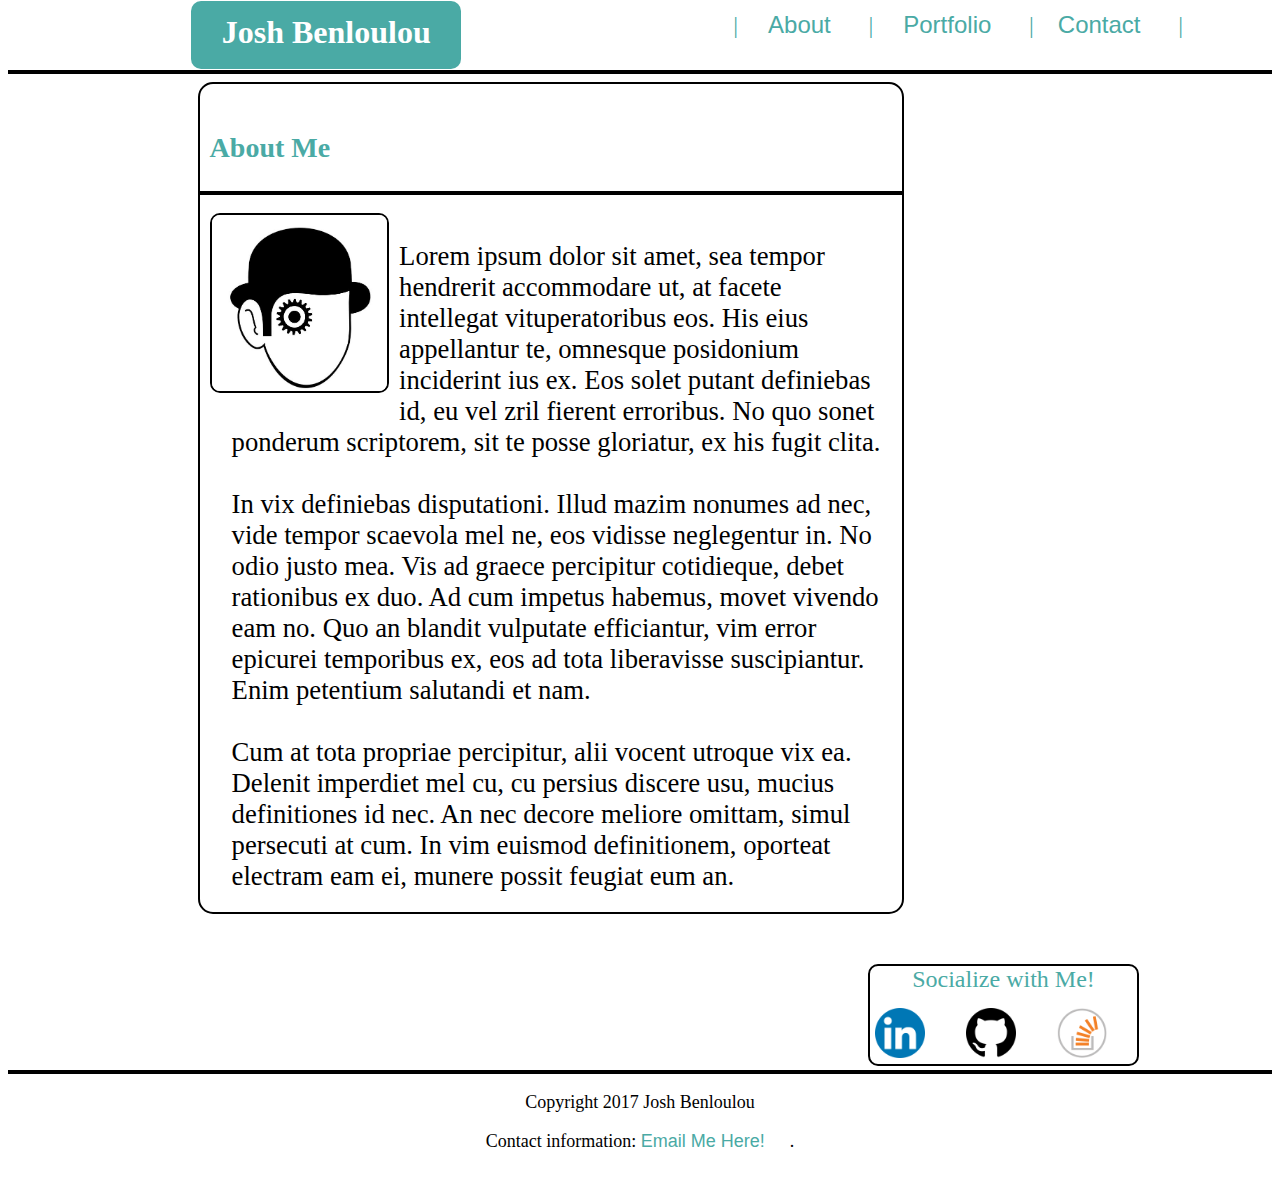
==== index.html @ 138104e7 "Portfolio" ====
<!DOCTYPE html>
<html lang="en">
	<head>
		<meta charset="UTF-8">
		<link rel ="stylesheet" type="text/css" href="assets/css/styleIndex.css">
    	<title>Josh's Home Page</title>
    </head>


 <body>

	<header class="navBar">
	<div class ="links">
				| &nbsp &nbsp
				<a href ="index.html"> About </a> 
				&nbsp| &nbsp &nbsp
				<a href ="portfolio.html"> Portfolio </a>
				&nbsp|&nbsp &nbsp
				<a href ="contact.html"> Contact </a>
				&nbsp| 
		</div>

		<h1>
			Josh Benloulou	
		</h1>
	</header>

<hr>


<!--
C:/Users/Josh/Desktop/CodingTools/Repositories/Basic-Portfolio/assets/images/profileImage.jpg ?!??!?!??!!?!?
-->
<div class = "siteBody">
	<h2>
		About Me
	</h2>
	<hr id="hr">
<div class = "siteContent">
	 	<a><img src="assets/images/profileImage.jpg" alt ="Viddy Well" class ="viddyWell" style="width:25%;height:25%;"/></a>
	
	<p class="aboutMe">

		Lorem ipsum dolor sit amet, sea tempor hendrerit accommodare ut, at facete intellegat vituperatoribus eos. His eius appellantur te, omnesque posidonium inciderint ius ex. Eos solet putant definiebas id, eu vel zril fierent erroribus. No quo sonet ponderum scriptorem, sit te posse gloriatur, ex his fugit clita.
		<br><br>
		In vix definiebas disputationi. Illud mazim nonumes ad nec, vide tempor scaevola mel ne, eos vidisse neglegentur in. No odio justo mea. Vis ad graece percipitur cotidieque, debet rationibus ex duo. Ad cum impetus habemus, movet vivendo eam no. Quo an blandit vulputate efficiantur, vim error epicurei temporibus ex, eos ad tota liberavisse suscipiantur. Enim petentium salutandi et nam.
		<br><br>
		Cum at tota propriae percipitur, alii vocent utroque vix ea. Delenit imperdiet mel cu, cu persius discere usu, mucius definitiones id nec. An nec decore meliore omittam, simul persecuti at cum. In vim euismod definitionem, oporteat electram eam ei, munere possit feugiat eum an.
	</p>

</div>
</div>	

<div class="sidebar">
	<div class="socialize">Socialize with Me!
	</div>
			<div class ="iconimages">
				<a target="_blank" href="https://www.linkedin.com/"><img src="assets/images/linkedin.png" class="linkdinIcon" alt ="linkedin"></a>
				<a target="_blank" href="https://github.com/jbenloul"><img src="assets/images/github.png" class="githubIcon" alt ="github"></a>
				<a target="_blank" href="https://stackoverflow.com/users/7809805/josh-b"><img src="assets/images/stackoverflow.png" class="stackOverflowIcon" alt ="stackoverflow"></a>
</div>
</div>

<footer>
<hr>
	<p>
		Copyright 2017 Josh Benloulou
	</p>
	<p>
		Contact information: <a href="mailto:jbenloul@gmail.com">Email Me Here!</a>.
	</p>
</footer>

</body>
</html>



<!--	Growing up, I always had an intrest in creating and analyzing just about anything I came into contact with. I would always tinker with computers and various items to see what makes them tick.
		<br> My interest, has grown to the point where I would like to begin actualizing the very things that I grew up analyzing, bringing forth to life many of the thoughts and ideas that I've had. -->
---- assets/css/styleIndex.css ----
header {
	width:1100px;
	position: relative;
}

h1{ 
	position: relative;
	width: 270px;
	height: 55px;
	background-color: #4aaaa5;
	color: #ffffff;
	text-align: center;
	margin-top: -0.5%;
	margin-left: 15%;
	padding-top: 13px;
	border-radius: 10px;
	font-family: Georgia, Times, "Times New Roman", serif;
}

body{
	background-image: url("https://www.toptal.com/designers/subtlepatterns/patterns/concrete_seamless.png");
}

.navBar{
	background-color: white;
	width:1355px;
	left:-20px;
}

.links{
	display:inline-block;
	position: absolute;
	top: 15%;
	left: 55%;
	font-size: 24px;
	color: #4aaaa5;
	overflow: hidden;
	margin: auto;
	min-width:10%;

}

hr{
	margin-top:-21px;
	border: 2px solid;
	color:#000;
}

a {
	margin-right: 25px;
	text-decoration: none;
	font-family: Arial, 'Helvetica Neue', Helvetica, sans-serif;
	-o-transition:.5s;
	-ms-transition:.5s;
	-moz-transition:.5s;
 	-webkit-transition:.5s;
 	transition: .5s;
 	color: #4aaaa5;
}

a:hover{
	color: blue;
}

a:focus{
	color:#4aaaa5;
}


h2{
	padding-top: 25px;
	padding-bottom: 25px;
	font-size: 28px;
	font-family: Georgia, Times, "Times New Roman", serif;
	color: #4aaaa5;
	background-color: #ffffff;
	margin-left: 10px;

}

.viddyWell{
	float: left;
	margin: 10px 10px 10px 10px;
	border: 2px solid;
	color:#000;
	border-radius: 10px;
}

.siteBody{
	background-color: #ffffff;
	align-items: center;
	margin-left: 15%;
	border-radius: 15px;
	float:left;
	border: 2px solid;
	color:#000;
}

.aboutMe{
	width: 650px;
	font-size: 20pt;
	margin: 20px 20px 20px 32px;
	font-family: Georgia, Times, "Times New Roman", serif;
	background-color: #ffffff;
}

.sidebar{
	float: right;
	background-color: #ffffff;	
	font-size: 24px;
	color: #4aaaa5;
	font-family: Georgia, Times, "Times New Roman", serif;
	border-radius: 10px;
	border: 2px solid black;
	margin-top: 50px;
	margin-right: 133px;
	text-align: center;
}

.linkdinIcon{
	width: 50px;
	height: 50px;
	padding-right: 5px;
	padding-left: 5px;
	padding-top: 15px;
	border: none;
}

.githubIcon{
	width: 50px;
	height: 50px;
	padding-right: 5px;
	padding-left: 5px;
	padding-top: 15px;
	border: none;
}

.stackOverflowIcon{	
	width: 50px;
	height: 50px;
	padding-right: 5px;
	padding-left: 5px;
	padding-top: 15px;
	border: none;
}

footer{
	margin: auto;
	text-align: center; 
	margin-bottom: 10px;
	position: relative;
    left: 0;
    bottom: 0;
    height: 100px;
    width: 100%;
    font-family: Georgia, Times, "Times New Roman", serif;
    font-size: 18px;
    float: right;
    margin-top: 25px;
}
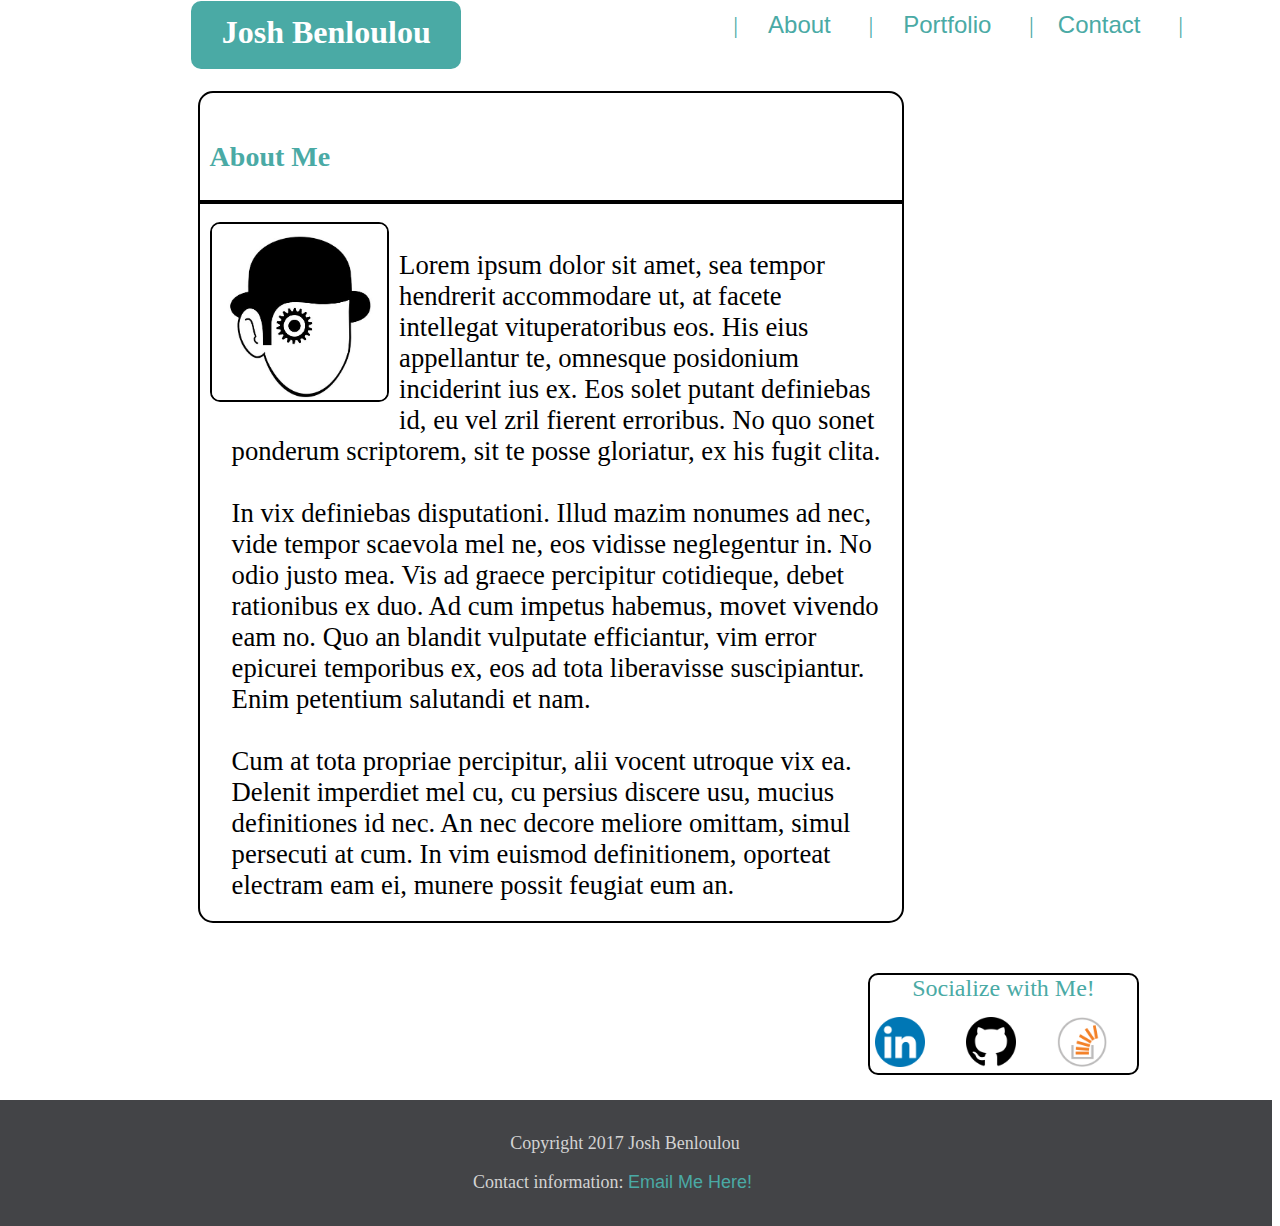
==== commit 119a0861: "homeworkkkkkk!" ====
--- a/index.html
+++ b/index.html
@@ -2,6 +2,7 @@
 <html lang="en">
 	<head>
 		<meta charset="UTF-8">
+		<link rel ="stylesheet" type="text/css" href="assets/css/reset.css">
 		<link rel ="stylesheet" type="text/css" href="assets/css/styleIndex.css">
     	<title>Josh's Home Page</title>
     </head>
@@ -24,8 +25,6 @@
 			Josh Benloulou	
 		</h1>
 	</header>
-
-<hr>
 
 
 <!--
@@ -62,12 +61,11 @@
 </div>
 
 <footer>
-<hr>
 	<p>
 		Copyright 2017 Josh Benloulou
 	</p>
 	<p>
-		Contact information: <a href="mailto:jbenloul@gmail.com">Email Me Here!</a>.
+		Contact information: <a href="mailto:jbenloul@gmail.com">Email Me Here!</a>
 	</p>
 </footer>
 
--- a/assets/css/styleIndex.css
+++ b/assets/css/styleIndex.css
@@ -40,6 +40,16 @@
 
 }
 
+h2{
+	padding-top: 25px;
+	padding-bottom: 25px;
+	font-size: 28px;
+	font-family: Georgia, Times, "Times New Roman", serif;
+	color: #4aaaa5;
+	background-color: #ffffff;
+	margin-left: 10px;
+
+}
 hr{
 	margin-top:-21px;
 	border: 2px solid;
@@ -78,14 +88,6 @@
 
 }
 
-.viddyWell{
-	float: left;
-	margin: 10px 10px 10px 10px;
-	border: 2px solid;
-	color:#000;
-	border-radius: 10px;
-}
-
 .siteBody{
 	background-color: #ffffff;
 	align-items: center;
@@ -94,6 +96,14 @@
 	float:left;
 	border: 2px solid;
 	color:#000;
+}
+
+.viddyWell{
+	float: left;
+	margin: 10px 10px 10px 10px;
+	border: 2px solid;
+	color:#000;
+	border-radius: 10px;
 }
 
 .aboutMe{
@@ -147,15 +157,13 @@
 footer{
 	margin: auto;
 	text-align: center; 
-	margin-bottom: 10px;
-	position: relative;
-    left: 0;
-    bottom: 0;
-    height: 100px;
     width: 100%;
     font-family: Georgia, Times, "Times New Roman", serif;
     font-size: 18px;
     float: right;
     margin-top: 25px;
+    background-color: #434447;
+    padding: 15px;
+    color:#D3D3D3;
 }
 
